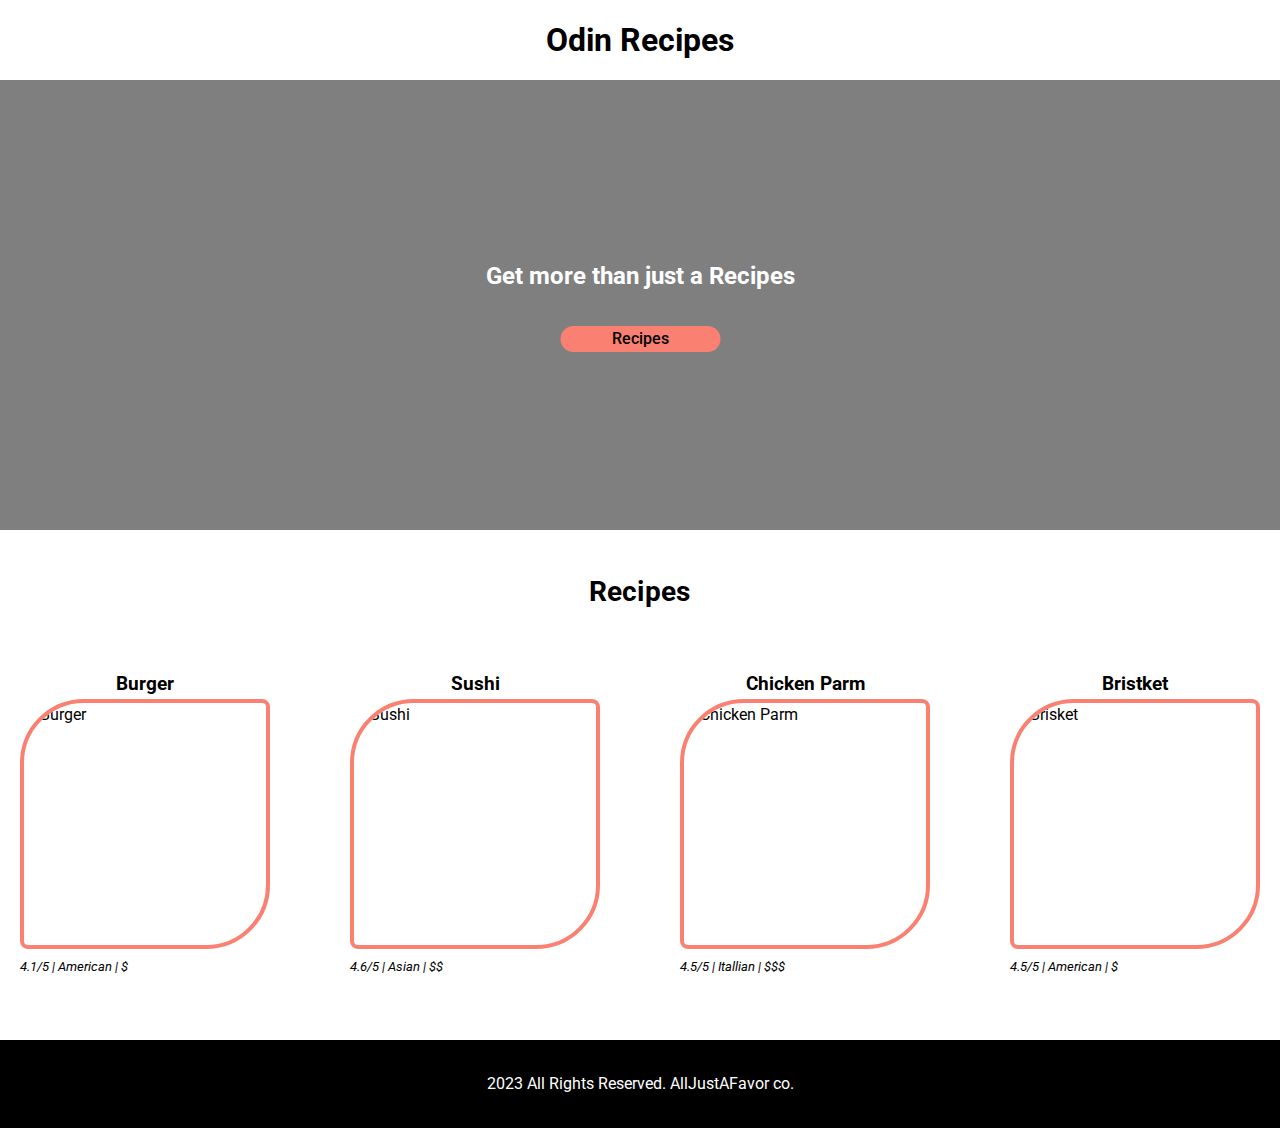
==== index.html @ 124bc669 "simple html webpage" ====
<!DOCTYPE html>
<html lang="en">
<head>
    <meta charset="UTF-8">
    <meta name="viewport" content="width=device-width, initial-scale=1.0">
    <link href="./styles.css" rel="stylesheet">
    <title>Recipes</title>
</head>
<body>
    <nav>
        <div id="top" class="heading-container">
            <h1>Odin Recipes</h1>
        </div>
    </nav>
    <main>
        <div class="hero-image">
            <div class="hero-text">
                <h2>Get more than just a Recipes</h2>
                <button>Recipes</button>
            </div>
        </div>
        <div class="recipe-title">
            <h3>Recipes</h3>
        </div>
        <section class="main-recipe-container">
            <div class="item-1">
                <h4>Burger</h4>
                <img src="https://images.unsplash.com/photo-1568901346375-23c9450c58cd?q=80&w=1998&auto=format&fit=crop&ixlib=rb-4.0.3&ixid=M3wxMjA3fDB8MHxwaG90by1wYWdlfHx8fGVufDB8fHx8fA%3D%3D" alt="Burger" height="250px" width="250px"/>
                <p><em>4.1/5 | American | $</em></p>
            </div>
            <div class="item-2">
                <h4>Sushi</h4>
                <img src="https://images.unsplash.com/photo-1562158074-d49fbeffcc91?q=80&w=2070&auto=format&fit=crop&ixlib=rb-4.0.3&ixid=M3wxMjA3fDB8MHxwaG90by1wYWdlfHx8fGVufDB8fHx8fA%3D%3D" alt="Sushi" height="250px" width="250px"/>
                <p><em>4.6/5 | Asian | $$</em></p>
            </div>
            <div class="item-3">
                <h4>Chicken Parm</h4>
                <img src="https://images.unsplash.com/photo-1632778149955-e80f8ceca2e8?q=80&w=2070&auto=format&fit=crop&ixlib=rb-4.0.3&ixid=M3wxMjA3fDB8MHxwaG90by1wYWdlfHx8fGVufDB8fHx8fA%3D%3D" alt="Chicken Parm" height="250px" width="250px"/>
                <p><em>4.5/5 | Itallian | $$$</em></p>
            </div>
            <div class="item-4">
                <h4>Bristket</h4>
                <img src="https://images.unsplash.com/photo-1623174078579-594416790e63?q=80&w=2070&auto=format&fit=crop&ixlib=rb-4.0.3&ixid=M3wxMjA3fDB8MHxwaG90by1wYWdlfHx8fGVufDB8fHx8fA%3D%3D" alt="Brisket" height="250px" width="250px"/>
                <p><em>4.5/5 | American | $</em></p>
            </div>
        </section>
        <footer>
            <p>2023 All Rights Reserved. AllJustAFavor co.</p>
        </footer>
    </main>
</body>
</html>
---- styles.css ----
@import url('https://fonts.googleapis.com/css2?family=Roboto:ital,wght@0,400;0,500;1,100;1,400&display=swap');
/* font-family: 'Roboto', sans-serif; */

/* Box sizing rules */
*,
*::before,
*::after {
    box-sizing: border-box;
}

/* Remove default margin */
body,
main,
h1,
h2,
h3,
h4,
p,
figure,
blockquote,
dl,
dd {
    margin-block-end: 0;
    margin: 0;
}

/* Remove list styles on ul, ol elements with a list role, which suggests default styling will be removed */
ul[role='list'],
ol[role='list'] {
    list-style: none;
}

/* Set core root defaults */
html:focus-within {
    scroll-behavior: smooth;
}

/* Set core body defaults */
body {
    font-family: 'Roboto', sans-serif;
    min-height: 100vh;
    text-rendering: optimizeSpeed;
    line-height: 1.5;
}

/* A elements that don't have a class get default styles */
a:not([class]) {
    text-decoration-skip-ink: auto;
}

/* Make images easier to work with */
img,
picture {
    max-width: 100%;
    display: block;
}

/* Inherit fonts for inputs and buttons */
input,
button,
textarea,
select {
    font: inherit;
}

/* Remove all animations, transitions and smooth scroll for people that prefer not to see them */
@media (prefers-reduced-motion: reduce) {
    html:focus-within {
        scroll-behavior: auto;
    }

    *,
    *::before,
    *::after {
        animation-duration: 0.01ms !important;
        animation-iteration-count: 1 !important;
        transition-duration: 0.01ms !important;
        scroll-behavior: auto !important;
    }
}

.heading-container h1 {
    font-family: 'Roboto', sans-serif;
    text-align: center;
    margin: 1rem;
}

.hero-image {
    background-image: linear-gradient(rgba(0, 0, 0, 0.5), rgba(0, 0, 0, 0.5)), url('https://images.unsplash.com/photo-1542010589005-d1eacc3918f2?q=80&w=2092&auto=format&fit=crop&ixlib=rb-4.0.3&ixid=M3wxMjA3fDB8MHxwaG90by1wYWdlfHx8fGVufDB8fHx8fA%3D%3D');
    height: 50vh;
    background-position: center;
    background-repeat: no-repeat;
    background-size: cover;
    position: relative;
    margin: 0;
}

.hero-text {
    text-align: center;
    position: absolute;
    top: 50%;
    left: 50%;
    transform: translate(-50%, -50%);
    color: white;
}
.hero-text h2{
    margin-bottom: 2rem;
}

.hero-text button{
    width: 10rem;
    border-radius: 4rem;
    border: none;
    background-color: salmon;
    font-weight: 500;
}

.recipe-title {
    display: block;
    text-align: center;
    margin: 3rem;
    transform: scale(1.5);
}

.main-recipe-container {
    display: flex;
    gap: 5rem;
    margin: 4rem;
    justify-content: center;
}

.main-recipe-container h4{
    text-align: center;
    font-size: 1.2rem;
}

.main-recipe-container img{
    border-radius: 4rem 0.5rem;
    border: 0.3rem solid salmon ;
}

.main-recipe-container p{
    padding-top: 0.5rem;
    font-weight: 0;
    font-size: 0.8rem;
}

footer {
    text-align: center;
    margin: 0;
    padding: 2rem;
    color: white;
    background-color: black;
}
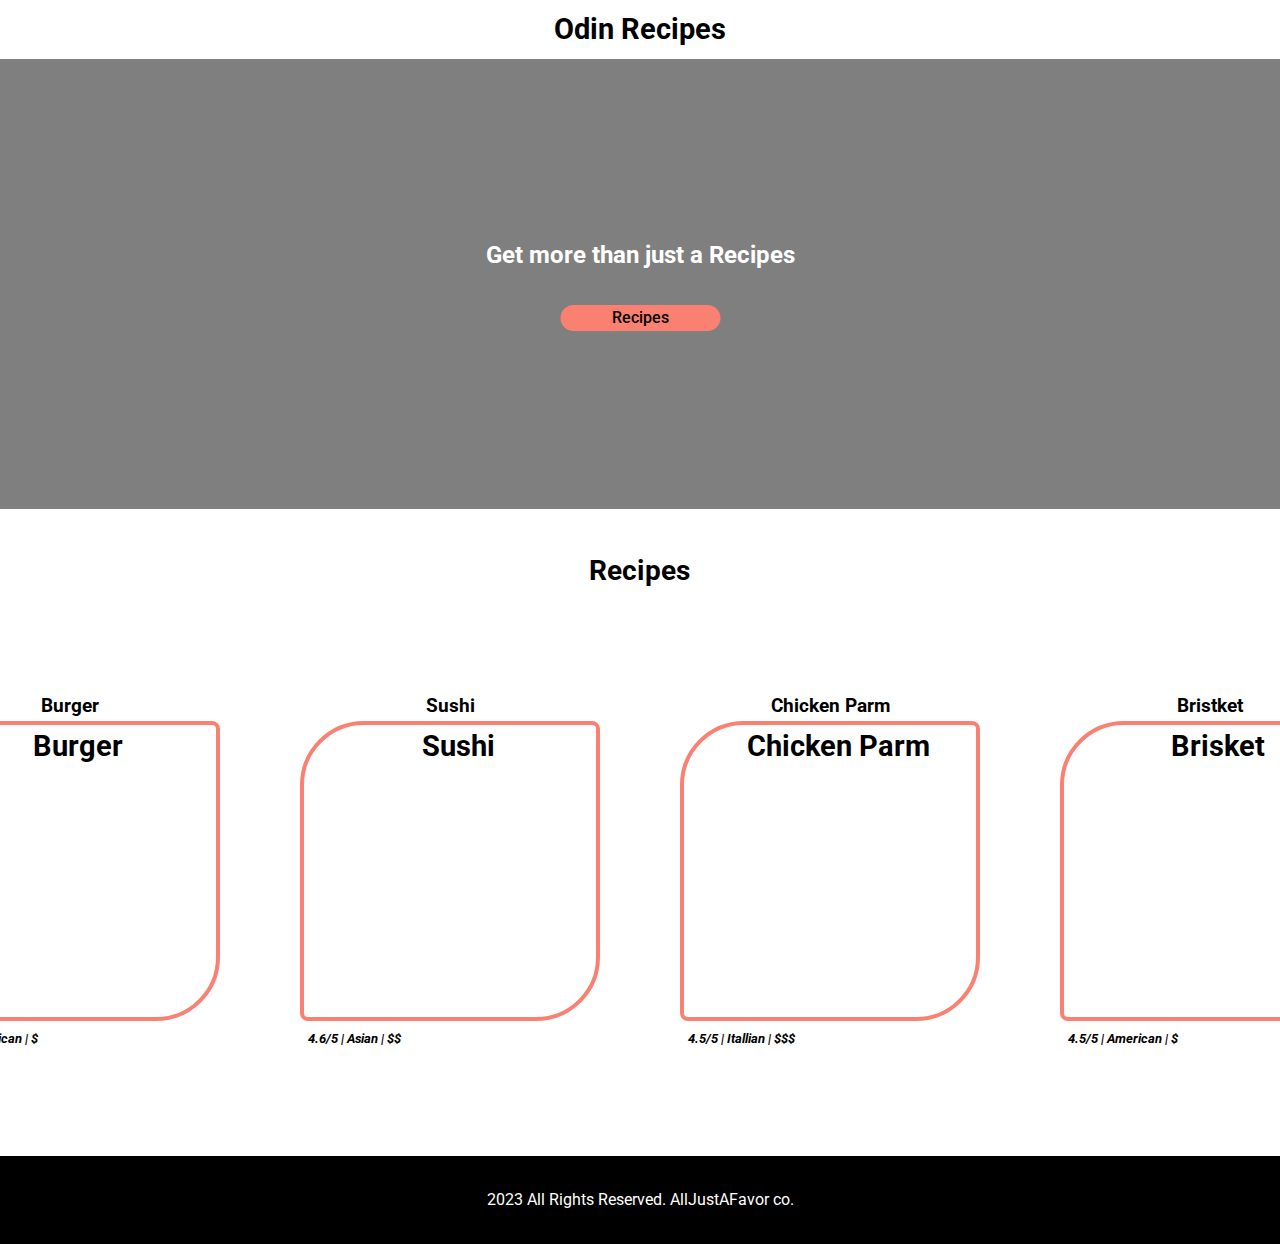
==== commit 0eebc095: "added recipe pages for each item" ====
--- a/index.html
+++ b/index.html
@@ -1,16 +1,16 @@
 <!DOCTYPE html>
 <html lang="en">
+
 <head>
     <meta charset="UTF-8">
     <meta name="viewport" content="width=device-width, initial-scale=1.0">
     <link href="./styles.css" rel="stylesheet">
     <title>Recipes</title>
 </head>
+
 <body>
     <nav>
-        <div id="top" class="heading-container">
-            <h1>Odin Recipes</h1>
-        </div>
+        <a href="./index.html">Odin Recipes</a>
     </nav>
     <main>
         <div class="hero-image">
@@ -23,25 +23,37 @@
             <h3>Recipes</h3>
         </div>
         <section class="main-recipe-container">
-            <div class="item-1">
-                <h4>Burger</h4>
-                <img src="https://images.unsplash.com/photo-1568901346375-23c9450c58cd?q=80&w=1998&auto=format&fit=crop&ixlib=rb-4.0.3&ixid=M3wxMjA3fDB8MHxwaG90by1wYWdlfHx8fGVufDB8fHx8fA%3D%3D" alt="Burger" height="250px" width="250px"/>
-                <p><em>4.1/5 | American | $</em></p>
+            <div class="item">
+                <a href="./recipes/burger.html">
+                    <h4>Burger</h4>
+                    <img src="https://images.unsplash.com/photo-1568901346375-23c9450c58cd?q=80&w=1998&auto=format&fit=crop&ixlib=rb-4.0.3&ixid=M3wxMjA3fDB8MHxwaG90by1wYWdlfHx8fGVufDB8fHx8fA%3D%3D"
+                        alt="Burger" height="300px" width="300px" />
+                    <p><em>4.1/5 | American | $</em></p>
+                </a>
             </div>
-            <div class="item-2">
-                <h4>Sushi</h4>
-                <img src="https://images.unsplash.com/photo-1562158074-d49fbeffcc91?q=80&w=2070&auto=format&fit=crop&ixlib=rb-4.0.3&ixid=M3wxMjA3fDB8MHxwaG90by1wYWdlfHx8fGVufDB8fHx8fA%3D%3D" alt="Sushi" height="250px" width="250px"/>
-                <p><em>4.6/5 | Asian | $$</em></p>
+            <div class="item">
+                <a href="./recipes/sushi.html">
+                    <h4>Sushi</h4>
+                    <img src="https://images.unsplash.com/photo-1562158074-d49fbeffcc91?q=80&w=2070&auto=format&fit=crop&ixlib=rb-4.0.3&ixid=M3wxMjA3fDB8MHxwaG90by1wYWdlfHx8fGVufDB8fHx8fA%3D%3D"
+                        alt="Sushi" height="300px" width="300px" />
+                    <p><em>4.6/5 | Asian | $$</em></p>
+                </a>
             </div>
-            <div class="item-3">
-                <h4>Chicken Parm</h4>
-                <img src="https://images.unsplash.com/photo-1632778149955-e80f8ceca2e8?q=80&w=2070&auto=format&fit=crop&ixlib=rb-4.0.3&ixid=M3wxMjA3fDB8MHxwaG90by1wYWdlfHx8fGVufDB8fHx8fA%3D%3D" alt="Chicken Parm" height="250px" width="250px"/>
-                <p><em>4.5/5 | Itallian | $$$</em></p>
+            <div class="item">
+                <a href="./recipes/chicken.html">
+                    <h4>Chicken Parm</h4>
+                    <img src="https://images.unsplash.com/photo-1632778149955-e80f8ceca2e8?q=80&w=2070&auto=format&fit=crop&ixlib=rb-4.0.3&ixid=M3wxMjA3fDB8MHxwaG90by1wYWdlfHx8fGVufDB8fHx8fA%3D%3D"
+                        alt="Chicken Parm" height="300px" width="300px" />
+                    <p><em>4.5/5 | Itallian | $$$</em></p>
+                </a>
             </div>
-            <div class="item-4">
-                <h4>Bristket</h4>
-                <img src="https://images.unsplash.com/photo-1623174078579-594416790e63?q=80&w=2070&auto=format&fit=crop&ixlib=rb-4.0.3&ixid=M3wxMjA3fDB8MHxwaG90by1wYWdlfHx8fGVufDB8fHx8fA%3D%3D" alt="Brisket" height="250px" width="250px"/>
-                <p><em>4.5/5 | American | $</em></p>
+            <div class="item">
+                <a href="./recipes/bristket.html">
+                    <h4>Bristket</h4>
+                    <img src="https://images.unsplash.com/photo-1623174078579-594416790e63?q=80&w=2070&auto=format&fit=crop&ixlib=rb-4.0.3&ixid=M3wxMjA3fDB8MHxwaG90by1wYWdlfHx8fGVufDB8fHx8fA%3D%3D"
+                        alt="Brisket" height="300px" width="300px" />
+                    <p><em>4.5/5 | American | $</em></p>
+                </a>
             </div>
         </section>
         <footer>
@@ -49,4 +61,5 @@
         </footer>
     </main>
 </body>
+
 </html>--- a/styles.css
+++ b/styles.css
@@ -43,6 +43,10 @@
     line-height: 1.5;
 }
 
+a {
+    text-decoration: none;
+}
+
 /* A elements that don't have a class get default styles */
 a:not([class]) {
     text-decoration-skip-ink: auto;
@@ -61,6 +65,15 @@
 textarea,
 select {
     font: inherit;
+}
+
+a:link, a:visited {
+    color: #000; /* change this to your desired color */
+    text-decoration: none;
+}
+
+a:hover {
+    color: #000; /* change this to your desired color for hover state */
 }
 
 /* Remove all animations, transitions and smooth scroll for people that prefer not to see them */
@@ -79,10 +92,12 @@
     }
 }
 
-.heading-container h1 {
+nav, a {
     font-family: 'Roboto', sans-serif;
     text-align: center;
-    margin: 1rem;
+    margin: 0.5rem;
+    font-weight: 700;
+    font-size: 1.8rem;
 }
 
 .hero-image {
@@ -103,11 +118,12 @@
     transform: translate(-50%, -50%);
     color: white;
 }
-.hero-text h2{
+
+.hero-text h2 {
     margin-bottom: 2rem;
 }
 
-.hero-text button{
+.hero-text button {
     width: 10rem;
     border-radius: 4rem;
     border: none;
@@ -115,6 +131,16 @@
     font-weight: 500;
 }
 
+button {
+    transition: transform 0.3s ease-in-out;
+}
+
+button:hover {
+    transform: scale(1.2);
+    border-radius: 0.2rem;
+}
+
+
 .recipe-title {
     display: block;
     text-align: center;
@@ -127,22 +153,37 @@
     gap: 5rem;
     margin: 4rem;
     justify-content: center;
-}
-
-.main-recipe-container h4{
+    text-decoration: none;
+}
+.item {
+    transition: transform 0.3s ease-in-out;
+}
+
+.item:hover {
+    transform: scale(1.2);
+}
+
+.main-recipe-container a {
+    text-decoration: none;
+}
+
+.main-recipe-container h4 {
     text-align: center;
     font-size: 1.2rem;
 }
 
-.main-recipe-container img{
+.main-recipe-container img {
     border-radius: 4rem 0.5rem;
-    border: 0.3rem solid salmon ;
-}
-
-.main-recipe-container p{
+    border: 0.3rem solid salmon;
+}
+
+.main-recipe-container p {
     padding-top: 0.5rem;
+    padding-left: 0.5rem;
     font-weight: 0;
     font-size: 0.8rem;
+    text-decoration: none;
+    text-align: left;
 }
 
 footer {
@@ -151,4 +192,18 @@
     padding: 2rem;
     color: white;
     background-color: black;
+}
+
+.recipe-container {
+    display: flex;
+    gap: 5rem;
+    margin: 4rem;
+    justify-content: center;
+    text-decoration: none;
+    text-align: center;
+    height: 71.5vh;
+}
+
+.recipe-info {
+    text-align: left;
 }